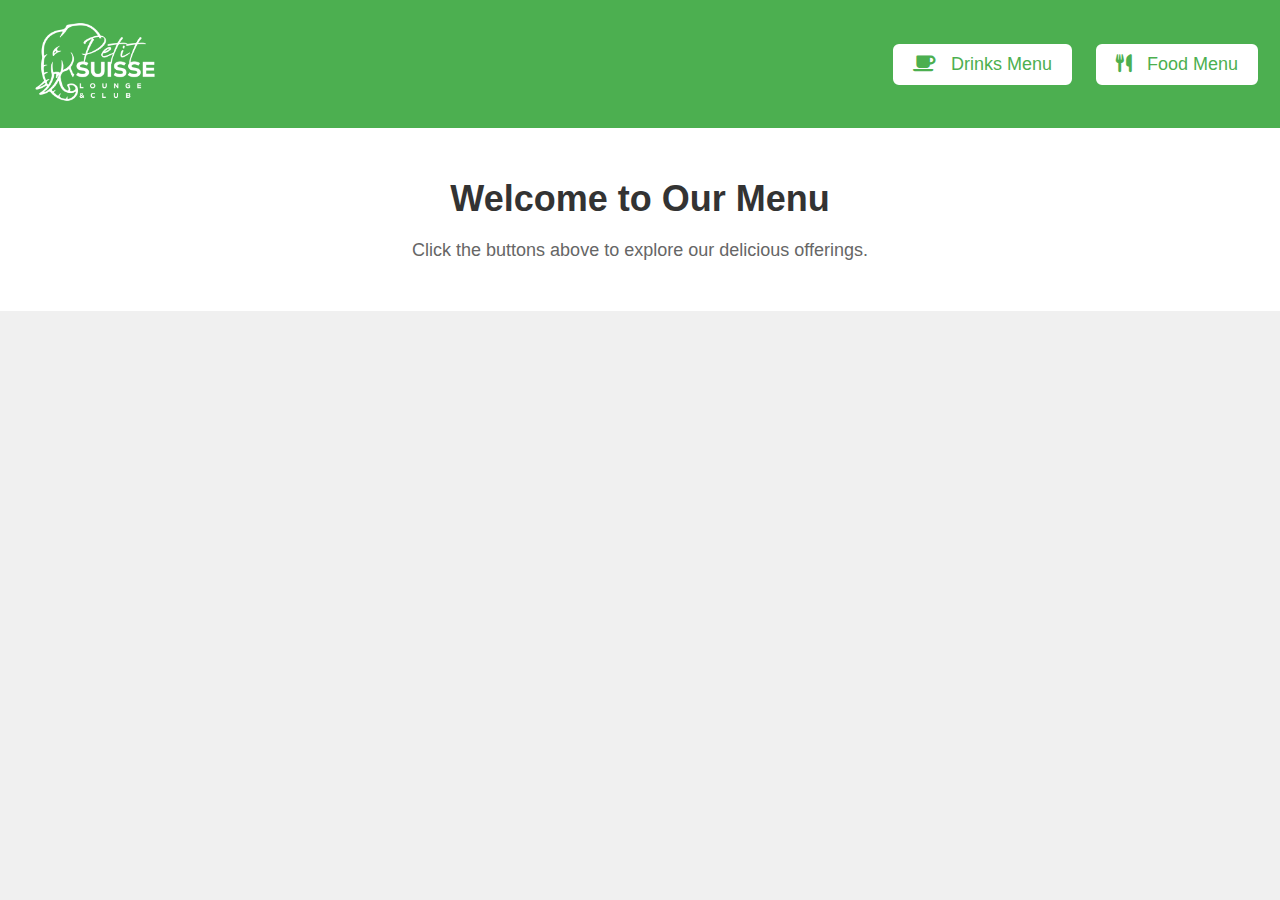
==== menu.html @ f96cb13e "Create menu.html" ====
<!DOCTYPE html>
<html lang="en">
<head>
    <meta charset="UTF-8">
    <meta name="viewport" content="width=device-width, initial-scale=1.0">
    <title>Responsive Menu</title>
    <link rel="stylesheet" href="styles.css">
    <script src="script.js" defer></script>
    <link rel="stylesheet" href="https://cdnjs.cloudflare.com/ajax/libs/font-awesome/6.0.0-beta3/css/all.min.css">
</head>
<body>
    <header class="header">
        <div class="logo-container">
            <img src="logo.png" alt="Logo" class="logo">
        </div>
        <nav class="navbar">
            <ul>
                <li><button id="drinksMenuBtn" class="menu-btn"><i class="fas fa-coffee"></i> Drinks Menu</button></li>
                <li><button id="foodMenuBtn" class="menu-btn"><i class="fas fa-utensils"></i> Food Menu</button></li>
            </ul>
        </nav>
    </header>

    <section id="menuSection" class="menu-section">
        <h1>Welcome to Our Menu</h1>
        <p>Click the buttons above to explore our delicious offerings.</p>
    </section>
</body>
</html>

<style>
* {
    margin: 0;
    padding: 0;
    box-sizing: border-box;
}

body {
    font-family: 'Arial', sans-serif;
    background: #f0f0f0;
    color: #333;
}

.header {
    display: flex;
    justify-content: space-between;
    align-items: center;
    background-color: #4CAF50;
    padding: 20px;
    box-shadow: 0 4px 8px rgba(0, 0, 0, 0.1);
}

.logo {
    max-width: 150px;
    height: auto;
}

.navbar ul {
    list-style-type: none;
    display: flex;
    gap: 20px;
}

.menu-btn {
    background-color: #fff;
    color: #4CAF50;
    padding: 10px 20px;
    font-size: 18px;
    border: 2px solid #4CAF50;
    border-radius: 8px;
    cursor: pointer;
    transition: all 0.3s ease;
}

.menu-btn:hover {
    background-color: #4CAF50;
    color: white;
}

.menu-btn i {
    margin-right: 10px;
}

.menu-section {
    text-align: center;
    padding: 50px;
    background-color: #fff;
    animation: fadeIn 1.2s ease-in-out;
}

h1 {
    font-size: 36px;
    margin-bottom: 20px;
}

p {
    font-size: 18px;
    color: #666;
}

@media only screen and (max-width: 768px) {
    .navbar ul {
        flex-direction: column;
    }

    .menu-btn {
        width: 100%;
        text-align: center;
    }
}

@keyframes fadeIn {
    from {
        opacity: 0;
    }
    to {
        opacity: 1;
    }
}
</style>

<script>
document.getElementById("drinksMenuBtn").addEventListener("click", function () {
    document.getElementById("menuSection").innerHTML = `
        <h1>Drinks Menu</h1>
        <p>Explore our selection of refreshing beverages!</p>
    `;
});

document.getElementById("foodMenuBtn").addEventListener("click", function () {
    document.getElementById("menuSection").innerHTML = `
        <h1>Food Menu</h1>
        <p>Delight in our delicious meals prepared by expert chefs!</p>
    `;
});
</script>
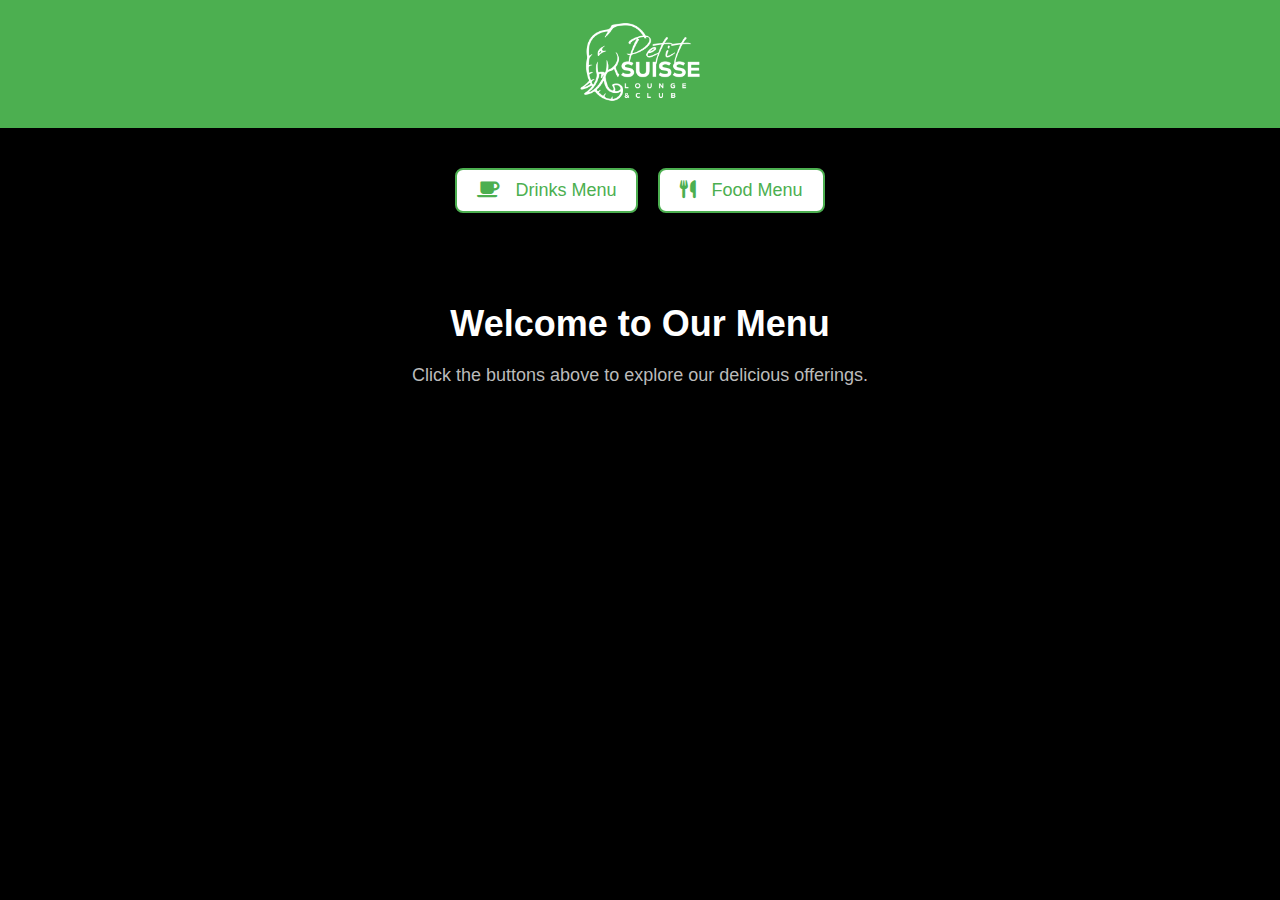
==== commit 90c4fef8: "Update menu.html" ====
--- a/menu.html
+++ b/menu.html
@@ -13,21 +13,17 @@
         <div class="logo-container">
             <img src="logo.png" alt="Logo" class="logo">
         </div>
-        <nav class="navbar">
-            <ul>
-                <li><button id="drinksMenuBtn" class="menu-btn"><i class="fas fa-coffee"></i> Drinks Menu</button></li>
-                <li><button id="foodMenuBtn" class="menu-btn"><i class="fas fa-utensils"></i> Food Menu</button></li>
-            </ul>
-        </nav>
     </header>
+
+    <section class="menu-buttons-section">
+        <button id="drinksMenuBtn" class="menu-btn"><i class="fas fa-coffee"></i> Drinks Menu</button>
+        <button id="foodMenuBtn" class="menu-btn"><i class="fas fa-utensils"></i> Food Menu</button>
+    </section>
 
     <section id="menuSection" class="menu-section">
         <h1>Welcome to Our Menu</h1>
         <p>Click the buttons above to explore our delicious offerings.</p>
     </section>
-</body>
-</html>
-
 <style>
 * {
     margin: 0;
@@ -37,13 +33,13 @@
 
 body {
     font-family: 'Arial', sans-serif;
-    background: #f0f0f0;
-    color: #333;
+    background-color: #000; /* Set the background to black */
+    color: #fff;
 }
 
 .header {
     display: flex;
-    justify-content: space-between;
+    justify-content: center;
     align-items: center;
     background-color: #4CAF50;
     padding: 20px;
@@ -55,10 +51,11 @@
     height: auto;
 }
 
-.navbar ul {
-    list-style-type: none;
+.menu-buttons-section {
     display: flex;
+    justify-content: center;
     gap: 20px;
+    padding: 40px;
 }
 
 .menu-btn {
@@ -84,7 +81,6 @@
 .menu-section {
     text-align: center;
     padding: 50px;
-    background-color: #fff;
     animation: fadeIn 1.2s ease-in-out;
 }
 
@@ -95,11 +91,11 @@
 
 p {
     font-size: 18px;
-    color: #666;
+    color: #bbb;
 }
 
 @media only screen and (max-width: 768px) {
-    .navbar ul {
+    .menu-buttons-section {
         flex-direction: column;
     }
 
@@ -118,7 +114,7 @@
     }
 }
 </style>
-
+    
 <script>
 document.getElementById("drinksMenuBtn").addEventListener("click", function () {
     document.getElementById("menuSection").innerHTML = `
@@ -133,4 +129,10 @@
         <p>Delight in our delicious meals prepared by expert chefs!</p>
     `;
 });
+
+
+
+    
 </script>
+</body>
+</html>
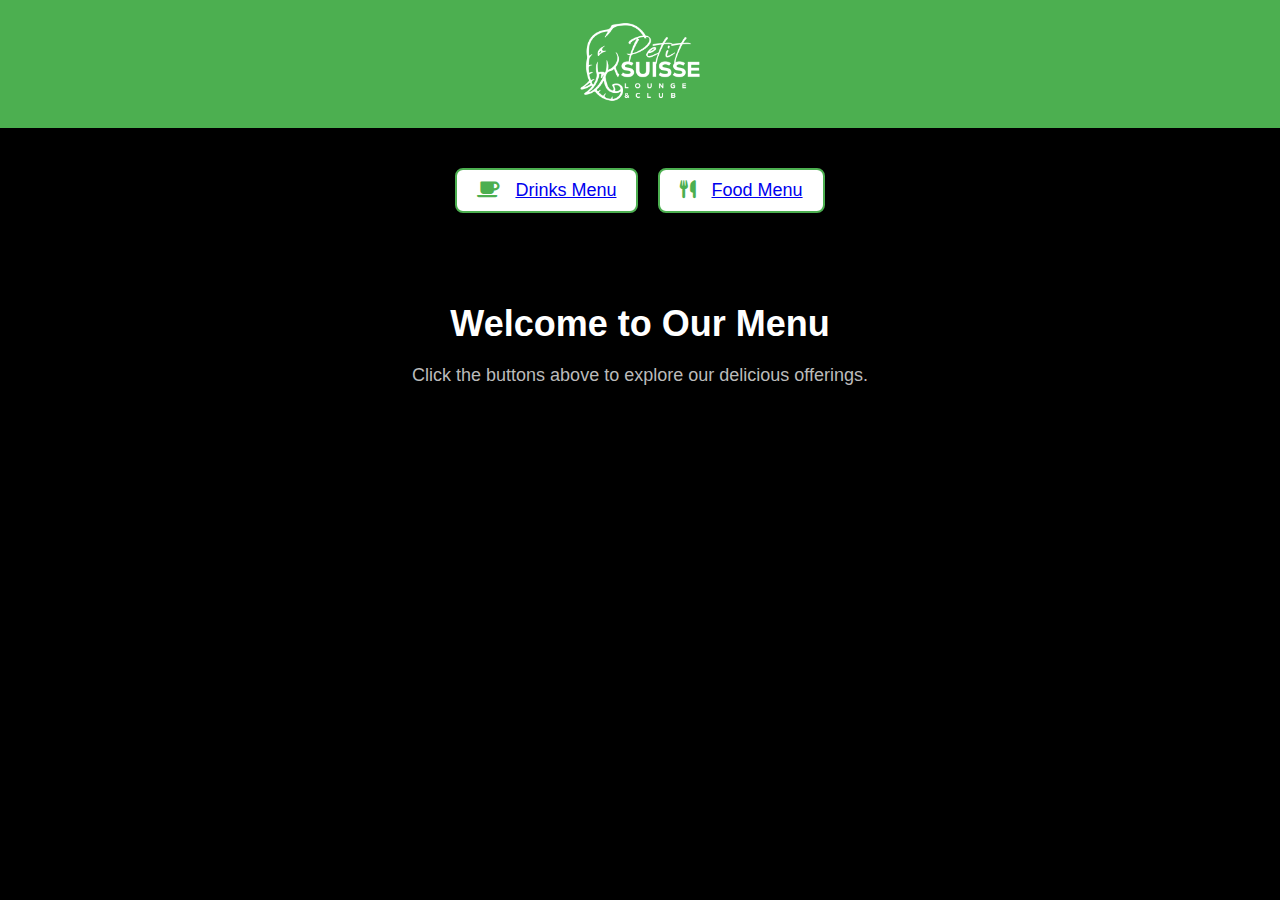
==== commit 0f87067a: "Update menu.html" ====
--- a/menu.html
+++ b/menu.html
@@ -16,8 +16,8 @@
     </header>
 
     <section class="menu-buttons-section">
-        <button id="drinksMenuBtn" class="menu-btn"><i class="fas fa-coffee"></i> Drinks Menu</button>
-        <button id="foodMenuBtn" class="menu-btn"><i class="fas fa-utensils"></i> Food Menu</button>
+        <button id="drinksMenuBtn" class="menu-btn"><i class="fas fa-coffee"></i> <a href="https://github.com/emmyshingiro/menu/blob/main/PRICE%20FOR%20ITEMS%20ALL.pdf">Drinks Menu</a></button>
+        <button id="foodMenuBtn" class="menu-btn"><i class="fas fa-utensils"></i> <a href="https://github.com/emmyshingiro/menu/blob/main/PRICE%20FOR%20ITEMS%20ALL.pdf">Food Menu</a></button>
     </section>
 
     <section id="menuSection" class="menu-section">
